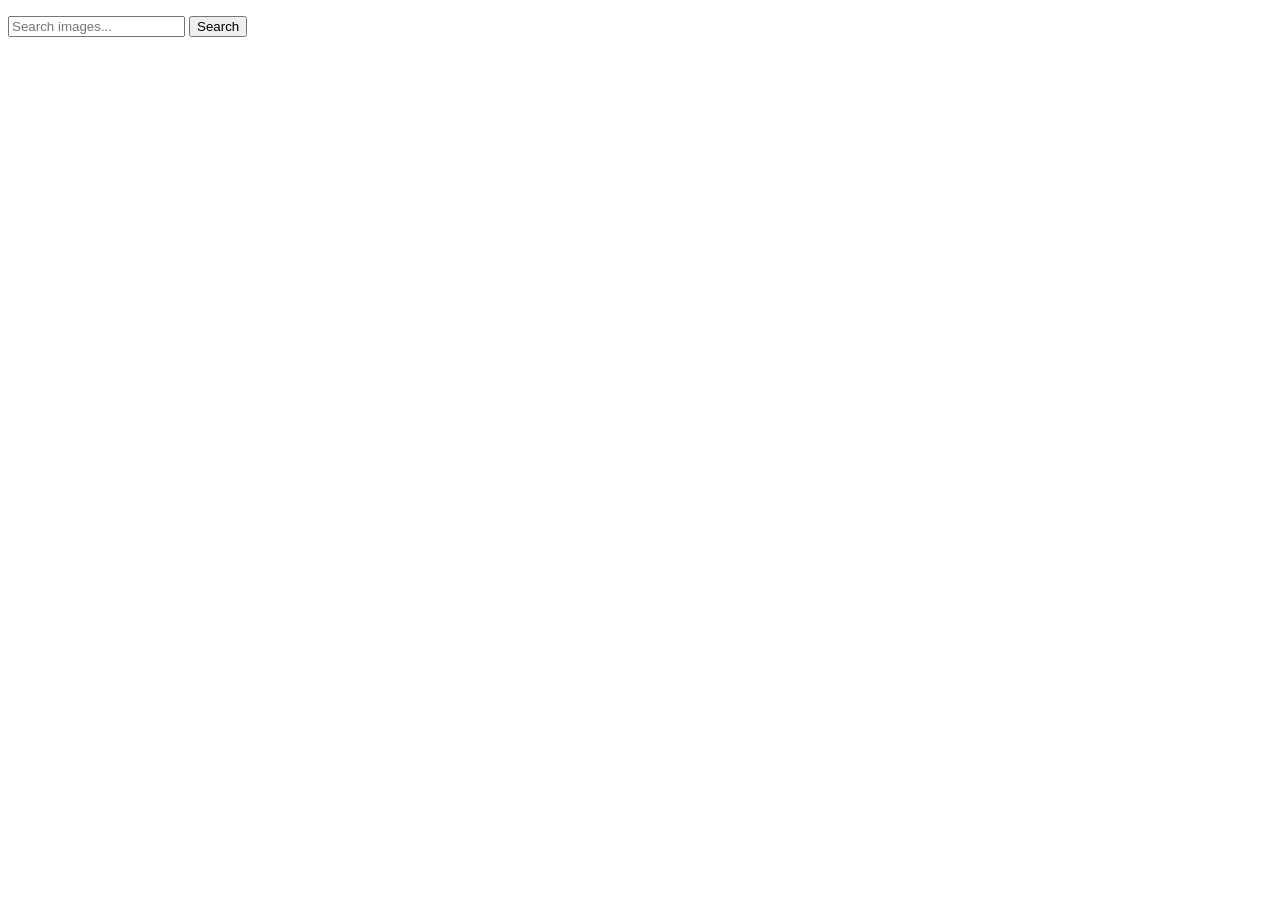
==== index.html @ 9950c106 "Deploying to gh-pages from @ Guijeen/goit-js-hw-12@8a561b88bd50acb3a14f7b66a68cb34cc352eb6b 🚀" ====
<!doctype html>
<html lang="en">
  <head>
    <meta charset="UTF-8" />
    <link rel="icon" type="image/svg+xml" href="/goit-js-hw-12/favicon.svg" />
    <meta name="viewport" content="width=device-width, initial-scale=1.0" />
    <title>Vanilla App Template</title>
    <script type="module" crossorigin src="/goit-js-hw-12/index.js"></script>
    <link rel="modulepreload" crossorigin href="/goit-js-hw-12/assets/vendor-DnoGfDwQ.js">
    <link rel="stylesheet" crossorigin href="/goit-js-hw-12/assets/vendor-CWKLx11g.css">
    <link rel="stylesheet" crossorigin href="/goit-js-hw-12/assets/index-Bq51Axrw.css">
  </head>
  <body>
   <ul></ul>
    <form class="form">
      <label>
        <input
          type="text"
          name="search-text"
          placeholder="Search images..."
          required
        />
      </label>
      <button type="submit">Search</button>
    </form>

    <div id="loader" class="loader">
    </div>

    <ul class="gallery"></ul>

    

  </body>
</html>
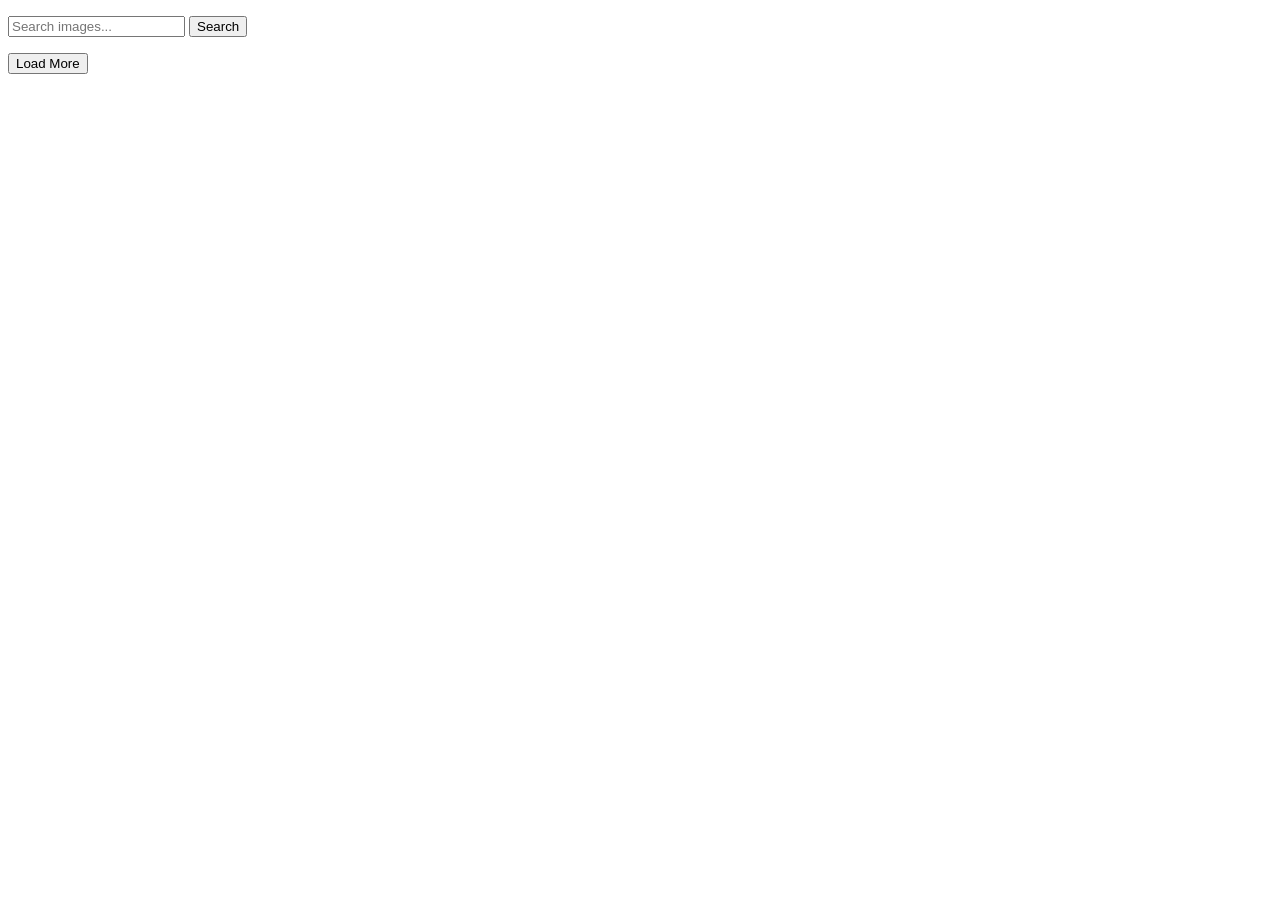
==== commit eb574bb8: "Deploying to gh-pages from @ Guijeen/goit-js-hw-12@6f534da549ac713becf9e466940f9e2a70b66caf 🚀" ====
--- a/index.html
+++ b/index.html
@@ -8,7 +8,7 @@
     <script type="module" crossorigin src="/goit-js-hw-12/index.js"></script>
     <link rel="modulepreload" crossorigin href="/goit-js-hw-12/assets/vendor-DnoGfDwQ.js">
     <link rel="stylesheet" crossorigin href="/goit-js-hw-12/assets/vendor-CWKLx11g.css">
-    <link rel="stylesheet" crossorigin href="/goit-js-hw-12/assets/index-Bq51Axrw.css">
+    <link rel="stylesheet" crossorigin href="/goit-js-hw-12/assets/index-nvbDv7pr.css">
   </head>
   <body>
    <ul></ul>
@@ -29,6 +29,8 @@
 
     <ul class="gallery"></ul>
 
+    <button class="moreBtn hidden" id="moreBtn" type="button">Load More</button>
+
     
 
   </body>
